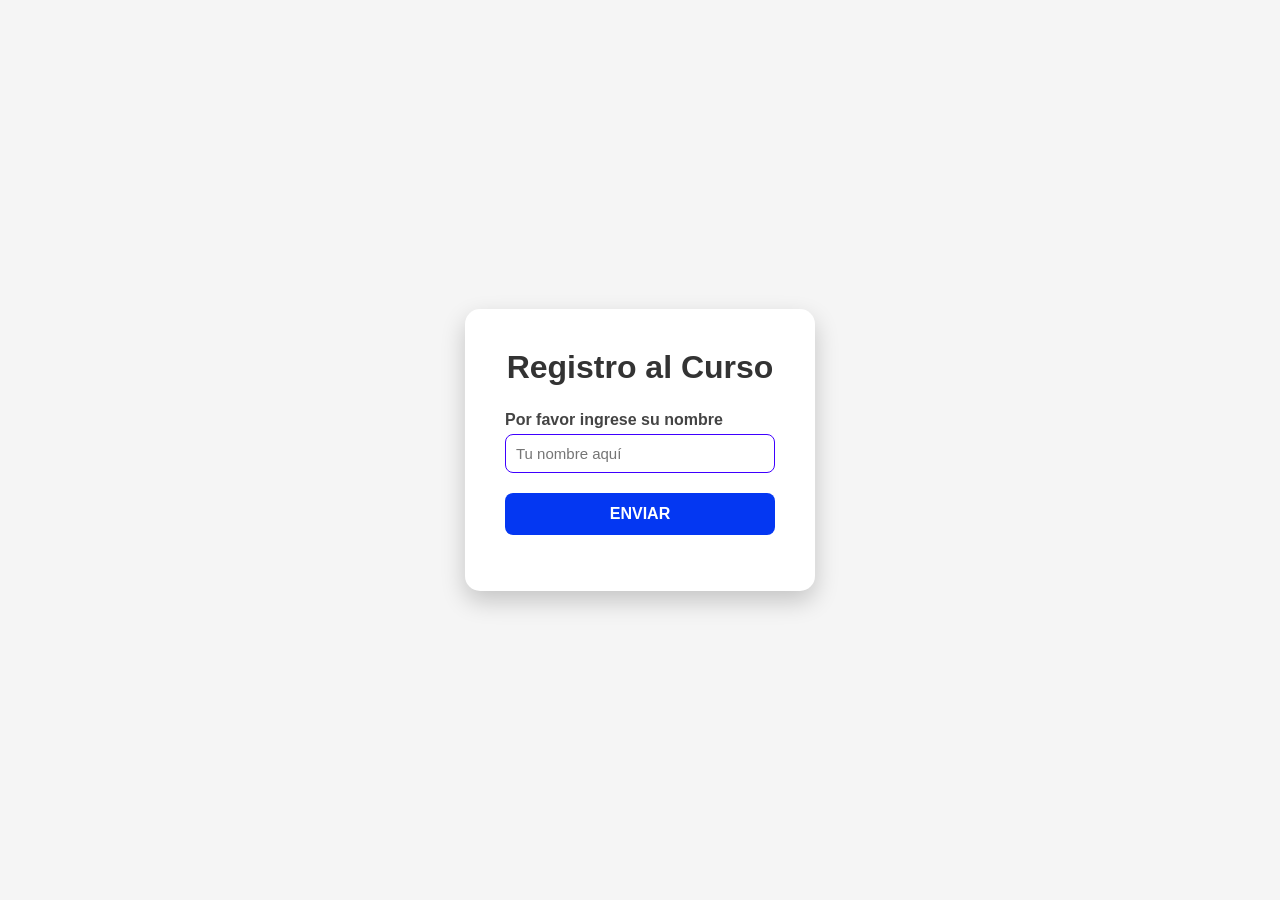
==== index.html @ de914975 "Primer uso de JS" ====
<!DOCTYPE html>
<html lang="en">
<head>
    <meta charset="UTF-8">
    <meta name="viewport" content="width=device-width, initial-scale=1.0">
    <link rel="stylesheet" href="./css/index.css">
    <title>¡Bienvenido!</title>
</head>
<body>
    <div class="contenedor">
        <h1>Registro al Curso</h1>
    
    <label for="nombre">Por favor ingrese su nombre</label>
    <input type="text" id="nombre" placeholder="Tu nombre aquí">


    <button onclick="alertar()">ENVIAR</button>
    <p id="resultado"></p>
    </div>

    <script src="./js/index.js"></script>
</body>
</html>
---- css/index.css ----
*{
    margin:0;
    padding:0;
    box-sizing:border-box;
    font-family: 'Segoe UI', Tahoma, Geneva, Verdana, sans-serif;
}

body{
    height:100vh;
    display:flex;
    justify-content:center;
    align-items:center;
    background: whitesmoke;
}

.contenedor{
    background:white;
    padding:40px;
    width:350px;
    border-radius:15px;
    box-shadow:0 10px 25px rgba(0,0,0,0.2);
    display:flex;
    flex-direction:column;
}

.contenedor h1{
    text-align:center;
    margin-bottom:25px;
    color:#333;
}

label{
    margin-bottom:5px;
    font-weight:600;
    color:#444;
}

input{
    padding:10px;
    border-radius:8px;
    border:1px solid #ccc;
    margin-bottom:20px;
    font-size:15px;
    transition:0.3s;
    border-color: #3F00FF;
}

input:focus{
    outline:none;
    border-color:#2a5298;
    box-shadow:0 0 5px rgba(42,82,152,0.5);
}

button{
    padding:12px;
    border:none;
    border-radius:8px;
    background:#0437F2;
    color:white;
    font-size:16px;
    font-weight:bold;
    cursor:pointer;
    transition:0.3s;
}

button:hover{
    background:#1F51FF;
    transform:scale(1.03);
}

#resultado{
    margin-top:16px;
    font-weight:bold;
    color:black;
}
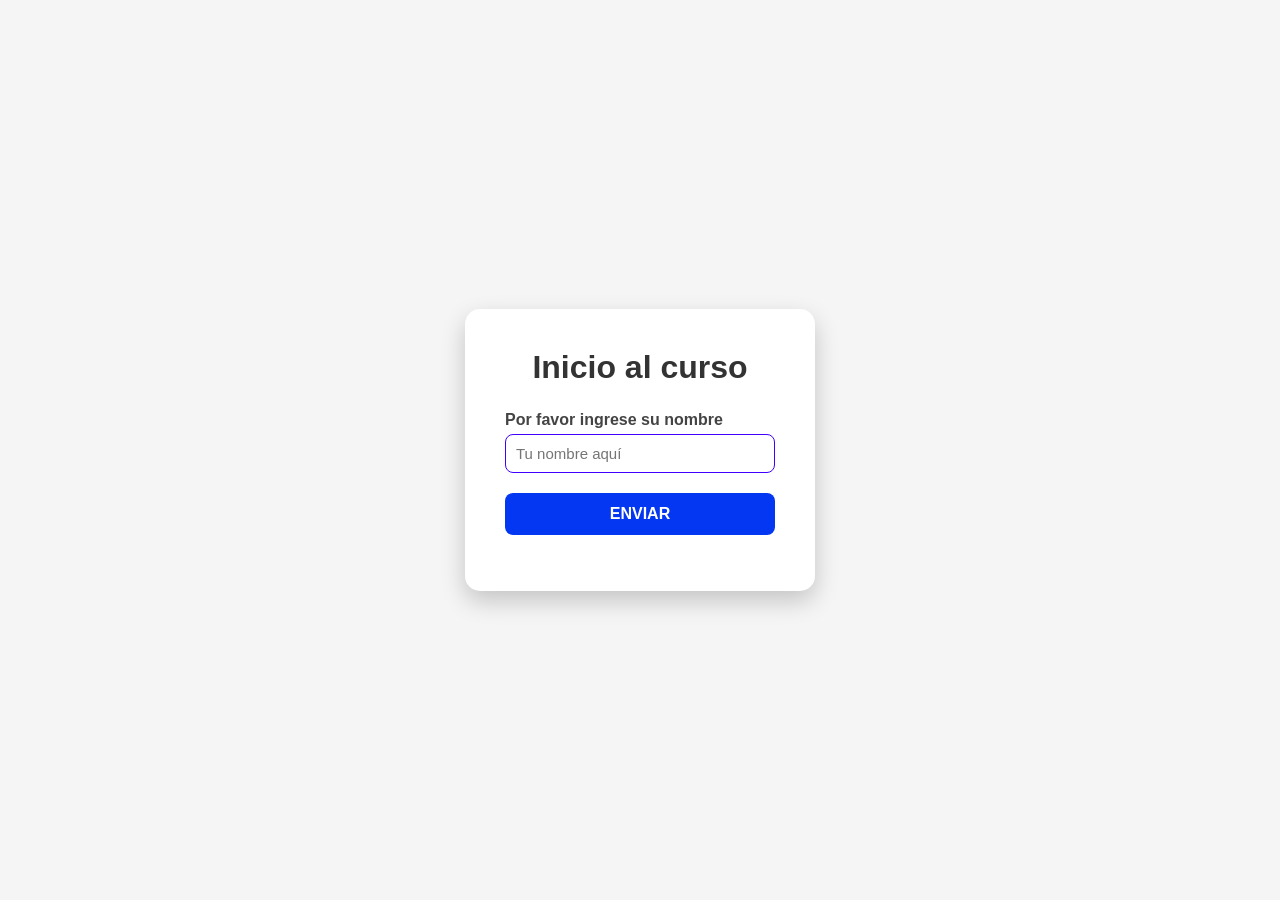
==== commit 619d9d73: "Apartado de inicio con validación de usuario y contraseña" ====
--- a/index.html
+++ b/index.html
@@ -8,7 +8,7 @@
 </head>
 <body>
     <div class="contenedor">
-        <h1>Registro al Curso</h1>
+        <h1>Inicio al curso</h1>
     
     <label for="nombre">Por favor ingrese su nombre</label>
     <input type="text" id="nombre" placeholder="Tu nombre aquí">
